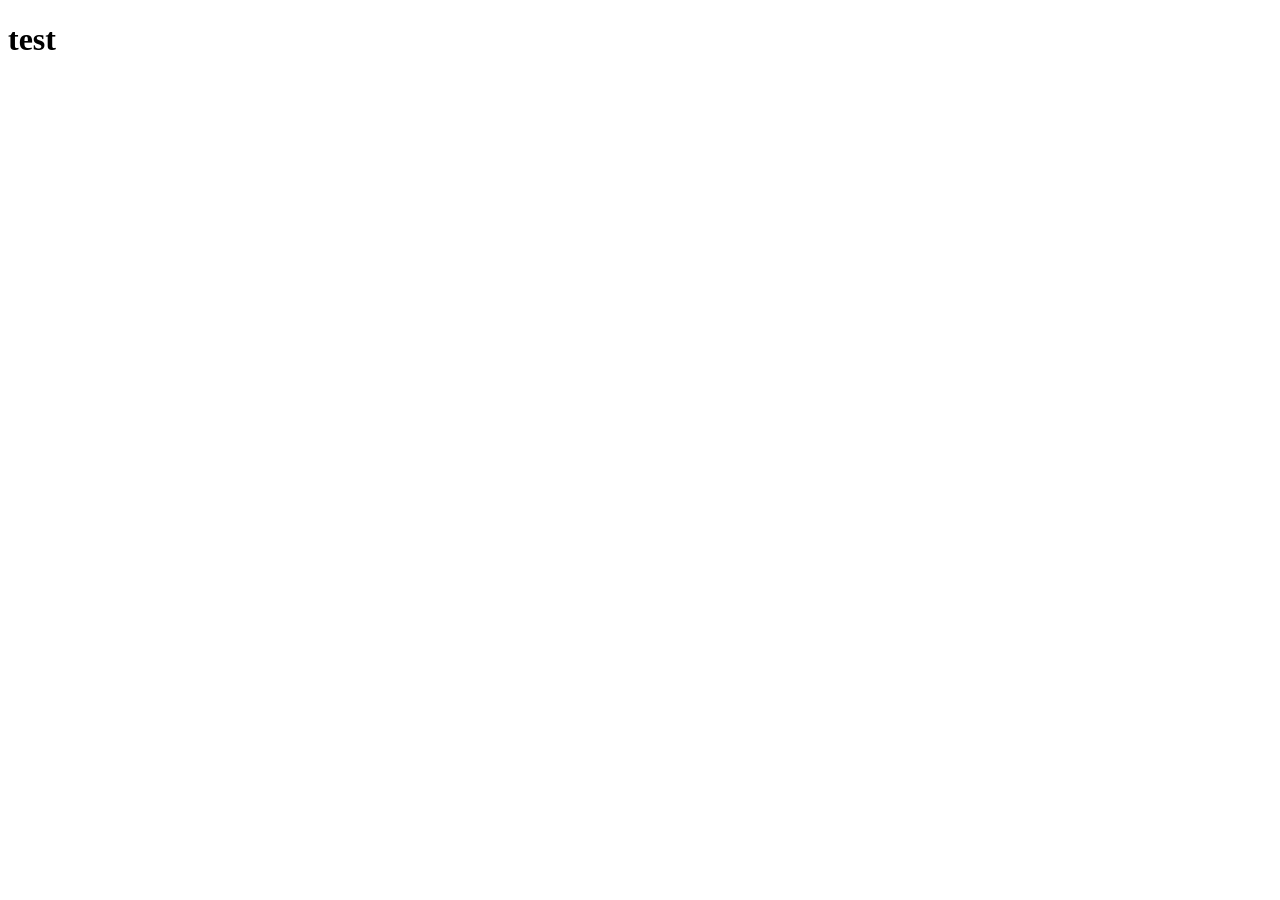
==== Week1/Day 2/Practice/styling/styling.html @ bcc9869e "first commit" ====
<!DOCTYPE html>
<html lang="en">
<head>
    <meta charset="UTF-8">
    <meta http-equiv="X-UA-Compatible" content="IE=edge">
    <meta name="viewport" content="width=device-width, initial-scale=1.0">
    <title>Document</title>
</head>
<body>
    <h1>test</h1>
</body>
</html>
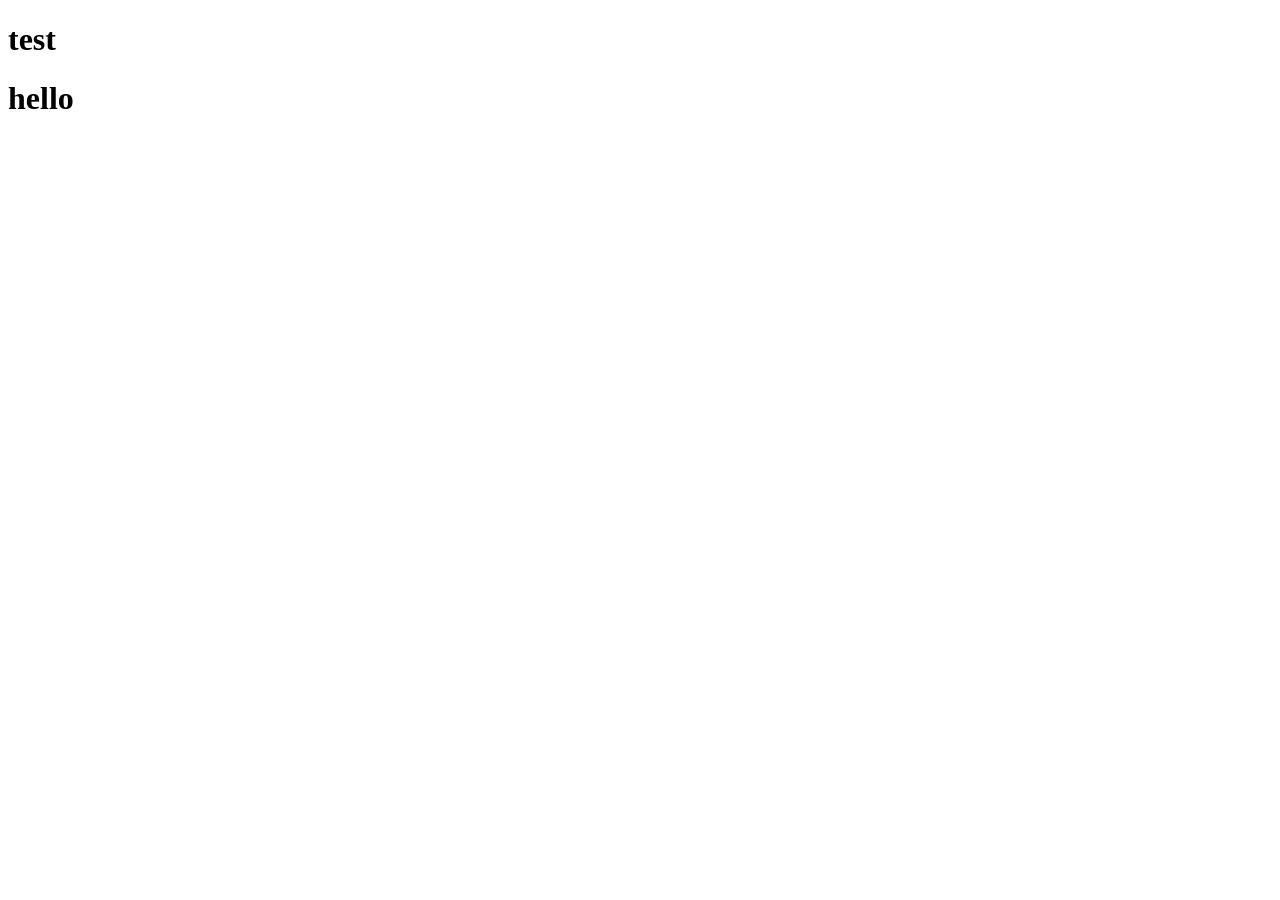
==== commit 00de25c4: "styling not finished yet" ====
--- a/Week1/Day 2/Practice/styling/styling.html
+++ b/Week1/Day 2/Practice/styling/styling.html
@@ -8,5 +8,6 @@
 </head>
 <body>
     <h1>test</h1>
+    <h1>hello </h1>
 </body>
 </html>
